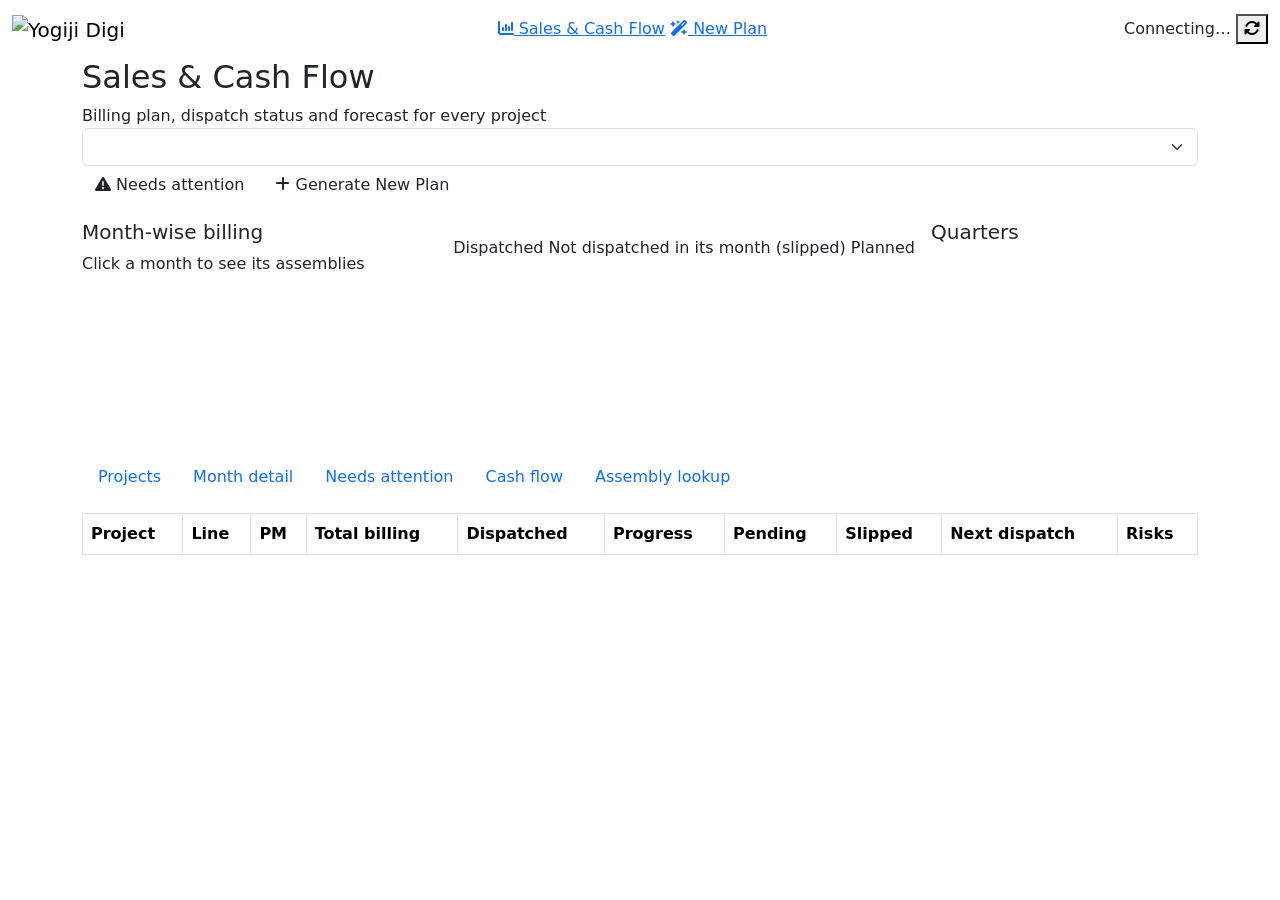
==== planner/web/index.html @ 07aa9b0b "planning" ====
<!doctype html>
<html lang="en">
  <head>
    <meta charset="utf-8" />
    <meta content="width=device-width, initial-scale=1.0" name="viewport" />
    <title>Sales &amp; Cash Flow | YOGIJI DIGI</title>
    <link href="/assets/img/yd-favicon.png" rel="icon" />
    <link href="https://fonts.googleapis.com/css2?family=Nunito:wght@400;600;700;800&display=swap" rel="stylesheet" />
    <link href="https://cdn.jsdelivr.net/npm/bootstrap@5.3.3/dist/css/bootstrap.min.css" rel="stylesheet" />
    <link href="https://cdnjs.cloudflare.com/ajax/libs/font-awesome/6.5.2/css/all.min.css" rel="stylesheet" />
    <link href="https://cdn.datatables.net/1.13.4/css/dataTables.bootstrap5.min.css" rel="stylesheet" />
    <link href="/assets/css/yd.css" rel="stylesheet" />
  </head>
  <body>
    <header id="header" class="header sticky-top">
      <nav class="navbar navbar-light">
        <div class="container-fluid d-flex flex-wrap align-items-center">
          <a class="navbar-brand" href="/"><img src="/assets/img/YDLOGO.png" alt="Yogiji Digi" /></a>
          <div class="custom-nav-container">
            <a href="/" class="nav-btn-custom nav-sales active"><i class="fa-solid fa-chart-column"></i> Sales &amp; Cash Flow</a>
            <a href="/plan" class="nav-btn-custom nav-plan"><i class="fa-solid fa-wand-magic-sparkles"></i> New Plan</a>
          </div>
          <div class="right-icons-group">
            <span class="sync-chip" id="syncChip"><span class="sync-dot"></span><span class="t">Connecting…</span></span>
            <button class="btn-icon-round" id="btnSync" title="Re-read the sales workbook now"><i class="fa-solid fa-rotate"></i></button>
          </div>
        </div>
      </nav>
    </header>

    <main class="main">
      <div class="container table-container">
        <div class="panel-header mb-3">
          <div>
            <h2 class="page-title">Sales &amp; Cash Flow</h2>
            <div class="page-sub" id="pageSub">Billing plan, dispatch status and forecast for every project</div>
          </div>
          <div class="panel-toolbar">
            <select class="form-select" id="fySelect" aria-label="Financial year"></select>
            <button class="btn" id="btnAttention"><i class="fa-solid fa-triangle-exclamation"></i> Needs attention</button>
            <a class="btn btn-tb-primary" href="/plan"><i class="fa fa-plus"></i> Generate New Plan</a>
          </div>
        </div>

        <!-- KPI tiles -->
        <div class="kpi-grid mb-3" id="kpis"></div>

        <!-- Month-wise chart + quarters -->
        <div class="row g-3 mb-3">
          <div class="col-xl-9">
            <div class="yd-card h-100">
              <div class="d-flex flex-wrap justify-content-between align-items-center gap-2 mb-2">
                <div>
                  <h5 id="chartTitle">Month-wise billing</h5>
                  <div class="card-sub">Click a month to see its assemblies</div>
                </div>
                <div class="legend">
                  <span><i style="background: var(--s-dispatched)"></i>Dispatched</span>
                  <span><i style="background: var(--s-slipped)"></i>Not dispatched in its month (slipped)</span>
                  <span><i style="background: var(--s-planned)"></i>Planned</span>
                </div>
              </div>
              <div class="chart-box"><canvas id="monthChart" aria-label="Month-wise billing chart" role="img"></canvas></div>
            </div>
          </div>
          <div class="col-xl-3">
            <div class="yd-card h-100">
              <h5 class="mb-2">Quarters</h5>
              <div class="d-grid gap-2" id="quarters"></div>
            </div>
          </div>
        </div>

        <!-- Tabs -->
        <ul class="nav yd-tabs mb-3" role="tablist">
          <li class="nav-item"><button class="nav-link active" data-bs-toggle="tab" data-bs-target="#tabProjects" type="button">Projects <span class="count" id="cntProjects"></span></button></li>
          <li class="nav-item"><button class="nav-link" data-bs-toggle="tab" data-bs-target="#tabMonth" type="button" id="tabMonthBtn">Month detail</button></li>
          <li class="nav-item"><button class="nav-link" data-bs-toggle="tab" data-bs-target="#tabAttention" type="button" id="tabAttentionBtn">Needs attention <span class="count red" id="cntAttention"></span></button></li>
          <li class="nav-item"><button class="nav-link" data-bs-toggle="tab" data-bs-target="#tabCash" type="button">Cash flow</button></li>
          <li class="nav-item"><button class="nav-link" data-bs-toggle="tab" data-bs-target="#tabLookup" type="button">Assembly lookup</button></li>
        </ul>

        <div class="tab-content">
          <div class="tab-pane fade show active" id="tabProjects">
            <div class="table-responsive">
              <table id="tblProjects" class="table table-hover table-bordered align-middle mb-0" style="width: 100%">
                <thead><tr>
                  <th>Project</th><th>Line</th><th>PM</th><th class="num">Total billing</th><th class="num">Dispatched</th>
                  <th>Progress</th><th class="num">Pending</th><th class="num">Slipped</th><th>Next dispatch</th><th>Risks</th>
                </tr></thead>
                <tbody></tbody>
              </table>
            </div>
          </div>

          <div class="tab-pane fade" id="tabMonth">
            <div class="d-flex flex-wrap gap-2 align-items-center mb-2">
              <select class="form-select" id="monthSelect" style="width: auto"></select>
              <span class="text-muted small" id="monthSummary"></span>
            </div>
            <div class="table-responsive">
              <table id="tblMonth" class="table table-hover table-bordered align-middle mb-0" style="width: 100%">
                <thead><tr><th>Project</th><th>Assembly</th><th>Type</th><th>PM</th><th class="num">Billing</th><th>Status</th><th>Risk</th><th>Remarks</th></tr></thead>
                <tbody></tbody>
              </table>
            </div>
          </div>

          <div class="tab-pane fade" id="tabAttention">
            <p class="text-muted small mb-2">Assemblies whose dispatch month has passed without dispatch, or that carry a risk owner (FB / payment / drawing / customer / vendor). The planner moves slipped items to the next month.</p>
            <div class="table-responsive">
              <table id="tblAttention" class="table table-hover table-bordered align-middle mb-0" style="width: 100%">
                <thead><tr><th>Project</th><th>Assembly</th><th>Planned month</th><th class="num">Billing</th><th>Status</th><th>Risk owner</th><th>PM</th><th>Remarks</th></tr></thead>
                <tbody></tbody>
              </table>
            </div>
          </div>

          <div class="tab-pane fade" id="tabCash">
            <p class="text-muted small mb-2">Payment requirement by month, as summarised in the workbook's CASH FLOW sheet.</p>
            <div class="table-responsive" id="cashWrap"></div>
          </div>

          <div class="tab-pane fade" id="tabLookup">
            <div class="d-flex flex-wrap gap-2 align-items-center mb-2">
              <input class="form-control" id="lookupQ" placeholder="Search an assembly across all projects — e.g. uncoiler, bridle roll, pot equipment" style="max-width: 520px" />
              <button class="yd-btn primary" id="lookupGo"><i class="fa fa-search"></i> Search</button>
              <span class="small text-muted" id="lookupSummary"></span>
            </div>
            <div class="table-responsive">
              <table id="tblLookup" class="table table-hover table-bordered align-middle mb-0" style="width: 100%">
                <thead><tr><th>Project</th><th>Assembly</th><th>Type</th><th class="num">Billing</th><th>Month</th><th>Status</th></tr></thead>
                <tbody></tbody>
              </table>
            </div>
          </div>
        </div>
      </div>
    </main>

    <!-- Project modal -->
    <div class="modal fade" id="projectModal">
      <div class="modal-dialog modal-xl modal-dialog-scrollable">
        <div class="modal-content">
          <div class="modal-header">
            <h5 class="modal-title"><i class="fa-solid fa-diagram-project me-2"></i><span id="pmTitle"></span></h5>
            <button type="button" class="btn-close" data-bs-dismiss="modal"></button>
          </div>
          <div class="modal-body bg-light p-3">
            <div class="kpi-grid mb-3" id="pmKpis"></div>
            <div class="bg-white border rounded p-2">
              <table id="tblProjectRows" class="table table-hover table-bordered align-middle mb-0" style="width: 100%">
                <thead><tr><th>Assembly</th><th>Type</th><th class="num">Billing</th><th>Month</th><th>Week</th><th>Status</th><th>Risk</th><th>Remarks</th></tr></thead>
                <tbody></tbody>
              </table>
            </div>
          </div>
        </div>
      </div>
    </div>

    <script src="https://code.jquery.com/jquery-3.6.0.min.js"></script>
    <script src="https://cdn.jsdelivr.net/npm/bootstrap@5.3.3/dist/js/bootstrap.bundle.min.js"></script>
    <script src="https://cdn.datatables.net/1.13.4/js/jquery.dataTables.min.js"></script>
    <script src="https://cdn.datatables.net/1.13.4/js/dataTables.bootstrap5.min.js"></script>
    <script src="https://cdnjs.cloudflare.com/ajax/libs/Chart.js/4.4.1/chart.umd.min.js"></script>
    <script src="https://cdn.jsdelivr.net/npm/sweetalert2@11.10.5/dist/sweetalert2.all.min.js"></script>
    <script src="/assets/js/common.js"></script>
    <script src="/assets/js/dashboard.js"></script>
  </body>
</html>
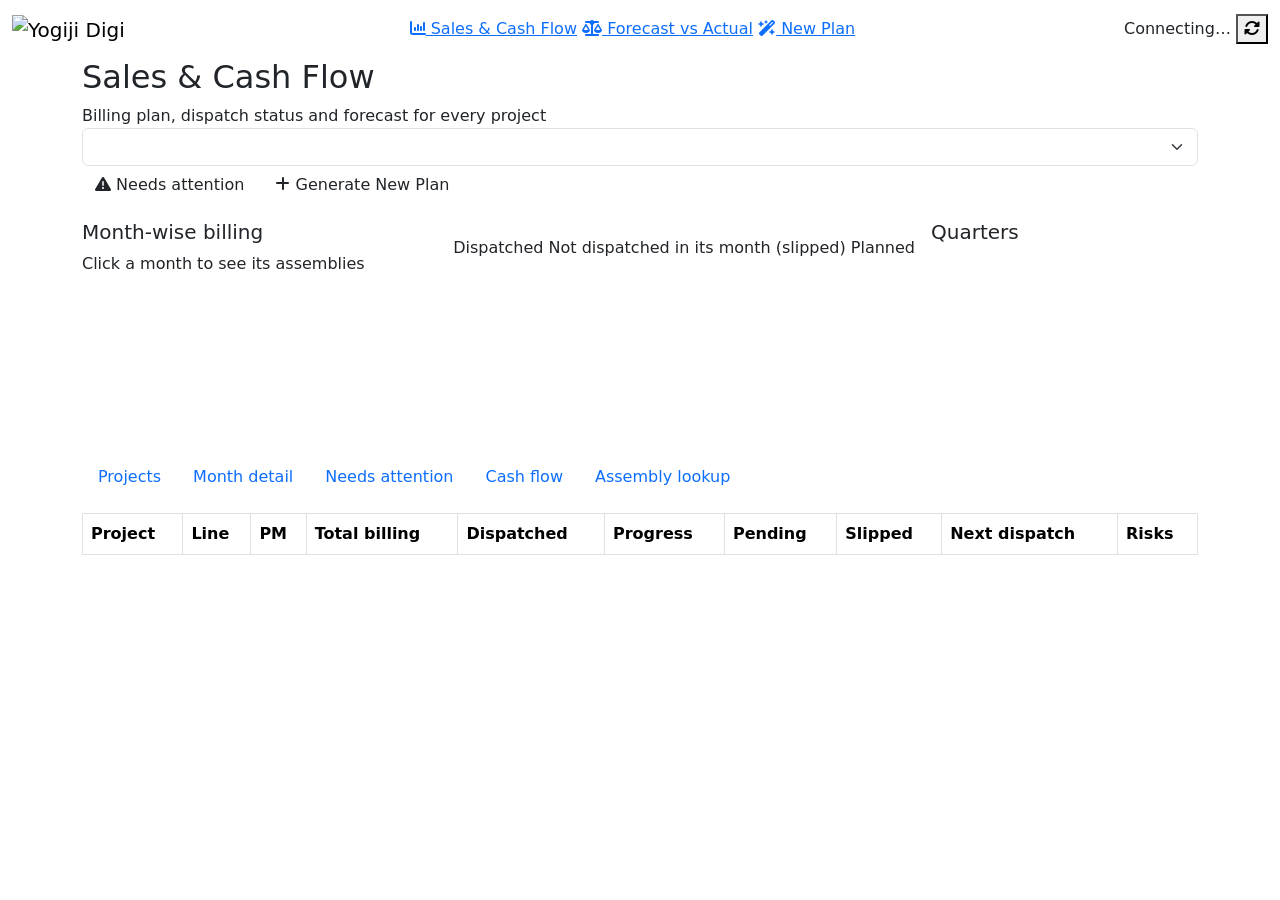
==== commit 6e3621df: "Forecast vs Actual: match sales-file rows to SAP billing per project New /recon page and planner/rec" ====
--- a/planner/web/index.html
+++ b/planner/web/index.html
@@ -18,6 +18,7 @@
           <a class="navbar-brand" href="/"><img src="/assets/img/YDLOGO.png" alt="Yogiji Digi" /></a>
           <div class="custom-nav-container">
             <a href="/" class="nav-btn-custom nav-sales active"><i class="fa-solid fa-chart-column"></i> Sales &amp; Cash Flow</a>
+            <a href="/recon" class="nav-btn-custom nav-recon"><i class="fa-solid fa-scale-balanced"></i> Forecast vs Actual</a>
             <a href="/plan" class="nav-btn-custom nav-plan"><i class="fa-solid fa-wand-magic-sparkles"></i> New Plan</a>
           </div>
           <div class="right-icons-group">
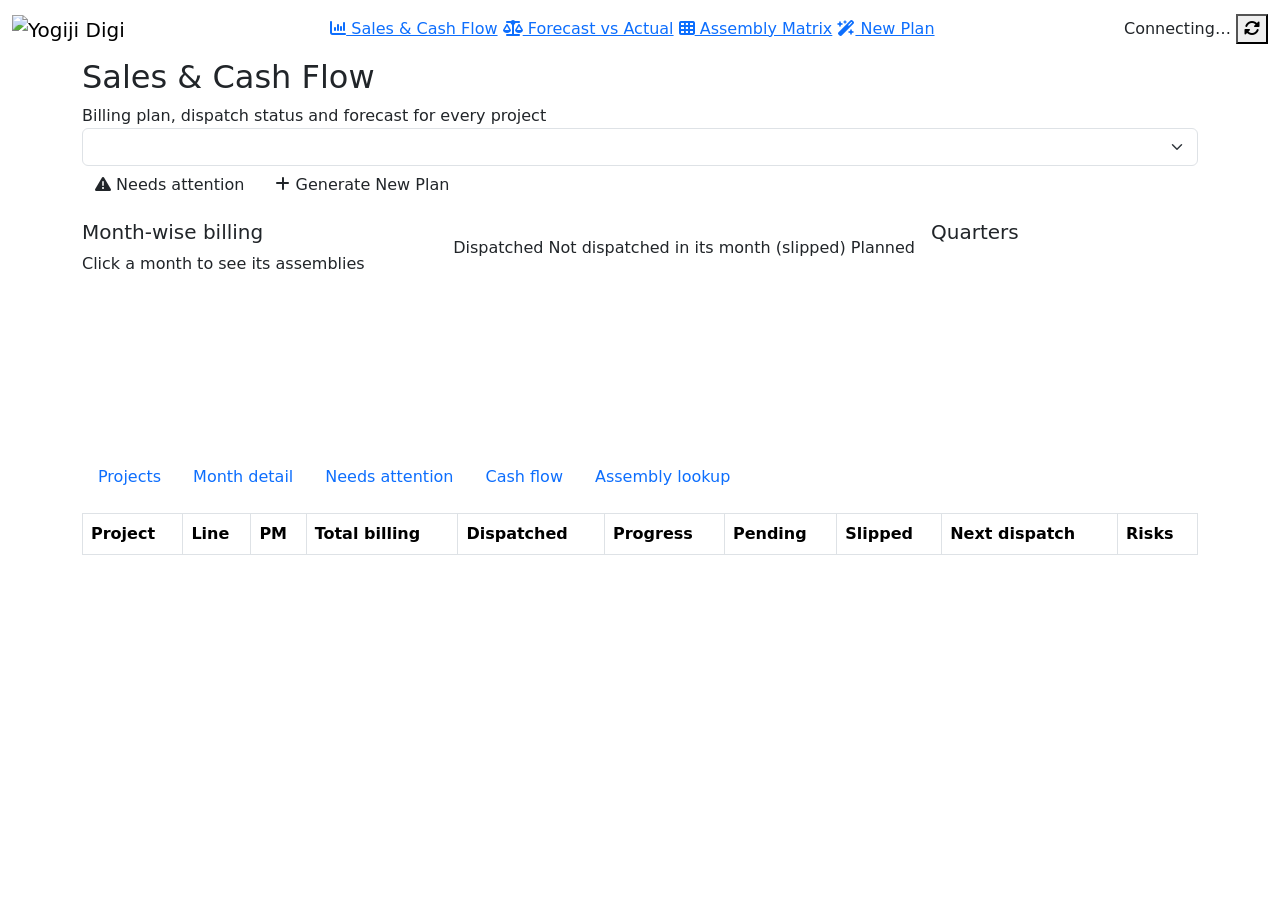
==== commit 468819c3: "cc" ====
--- a/planner/web/index.html
+++ b/planner/web/index.html
@@ -19,6 +19,7 @@
           <div class="custom-nav-container">
             <a href="/" class="nav-btn-custom nav-sales active"><i class="fa-solid fa-chart-column"></i> Sales &amp; Cash Flow</a>
             <a href="/recon" class="nav-btn-custom nav-recon"><i class="fa-solid fa-scale-balanced"></i> Forecast vs Actual</a>
+            <a href="/matrix" class="nav-btn-custom nav-matrix"><i class="fa-solid fa-table-cells"></i> Assembly Matrix</a>
             <a href="/plan" class="nav-btn-custom nav-plan"><i class="fa-solid fa-wand-magic-sparkles"></i> New Plan</a>
           </div>
           <div class="right-icons-group">
